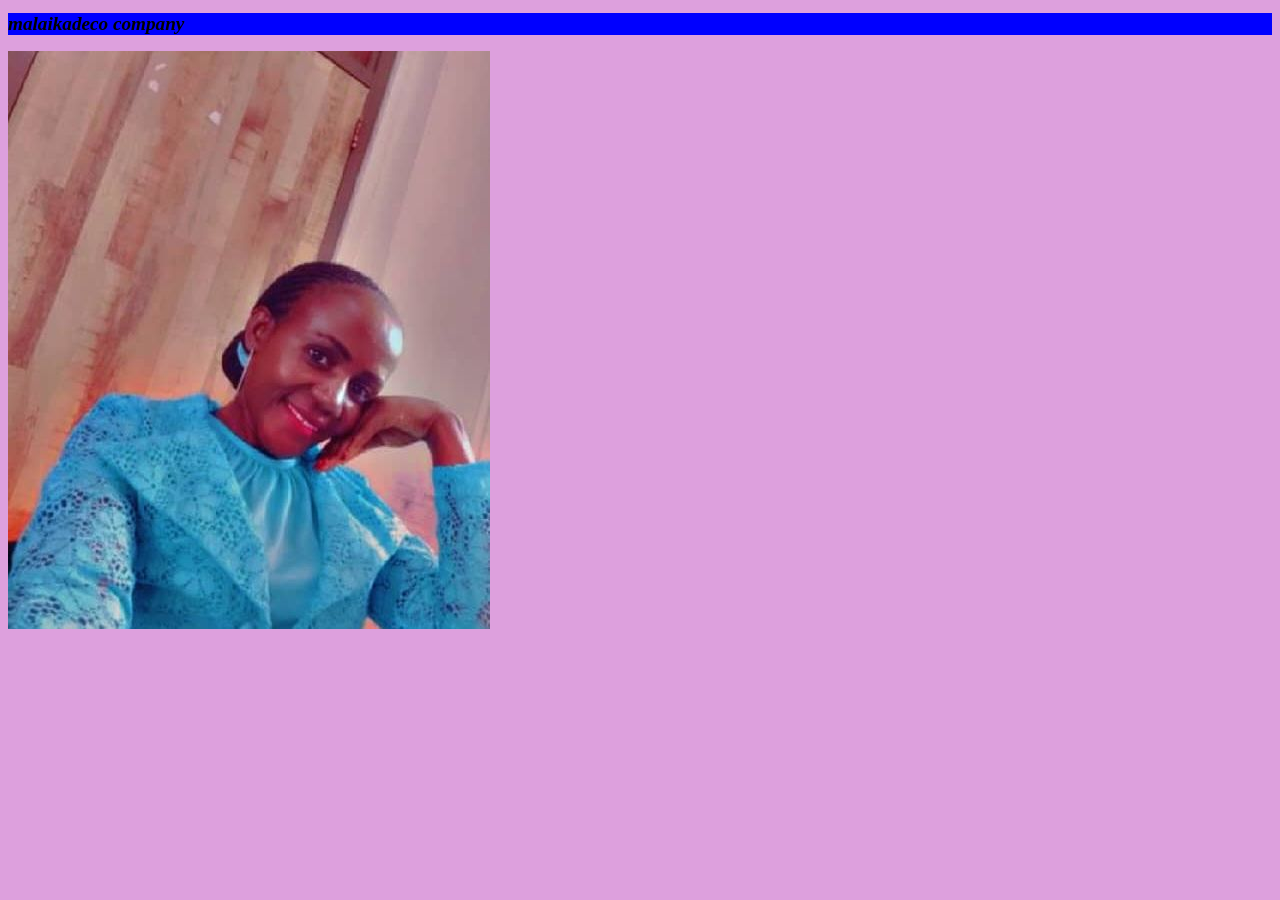
==== index.html @ f4514e21 "Malaika deco" ====
<!DOCTYPE html>
 <html>
    <head>
        <title>malaikadeco</title>
        <link rel="stylesheet" href="Styles.CSS">
    </head>
    <body>
        <h1>malaikadeco company</h1>
        <p>
           <img src="IMG-20251112-WA0012~2.jpg"> 
        </p>
        
        
 </html>
---- Styles.CSS ----
H1{
    background-color: blue;
    font-size: larger;
    font-style: italic;
 }
 body{
    background-color: plum;
    font-style: oblique;
    text-emphasis-color: calc();


 }
 footer{
    color: brown;
    font-size: smaller;
    text-decoration: double;
    
 }
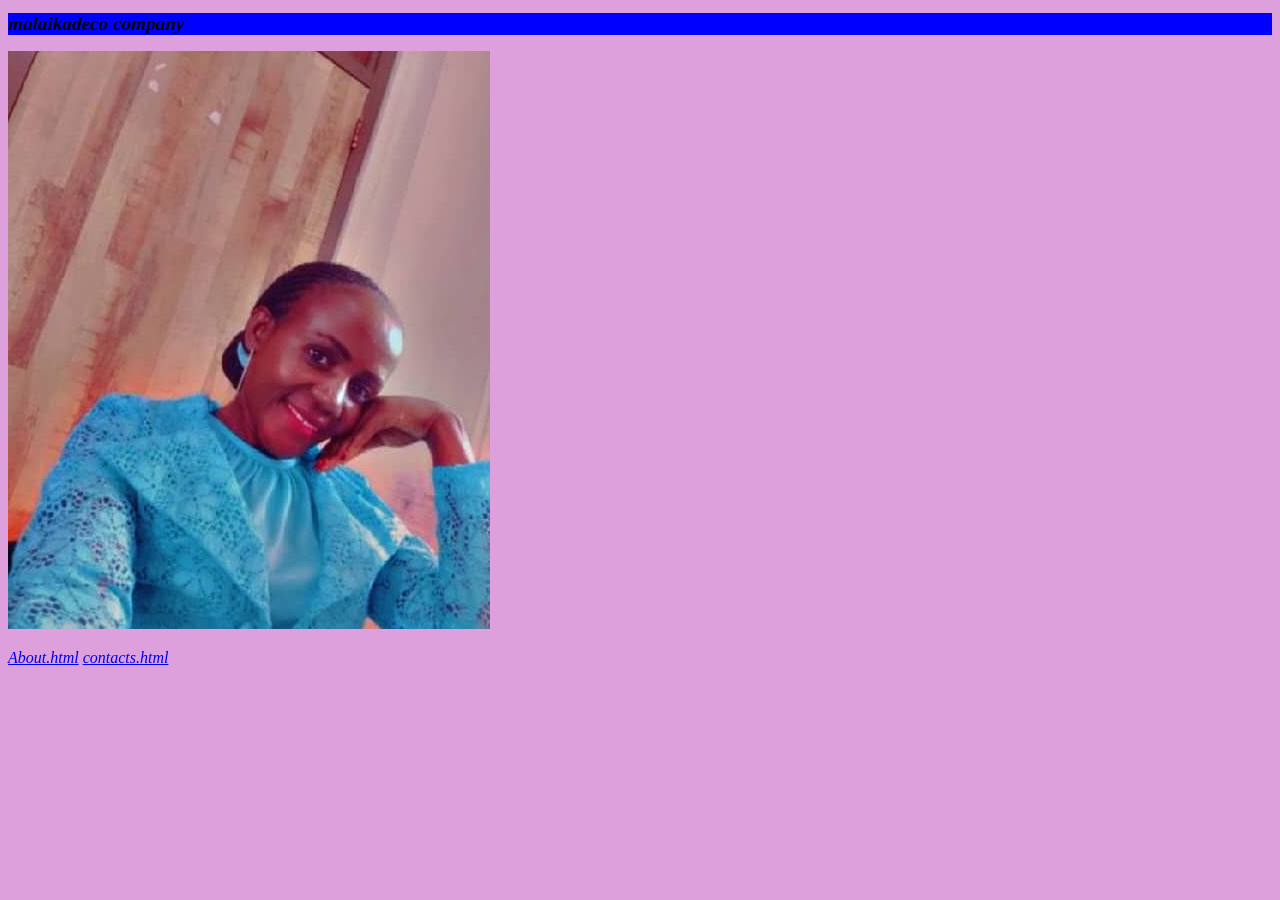
==== commit 3f9842df: "deco" ====
--- a/index.html
+++ b/index.html
@@ -9,6 +9,8 @@
         <p>
            <img src="IMG-20251112-WA0012~2.jpg"> 
         </p>
-        
+        <a href="About.html">About.html</a>
+        <a href="Contacts.html">contacts.html</a>
+    </body>  
         
  </html>
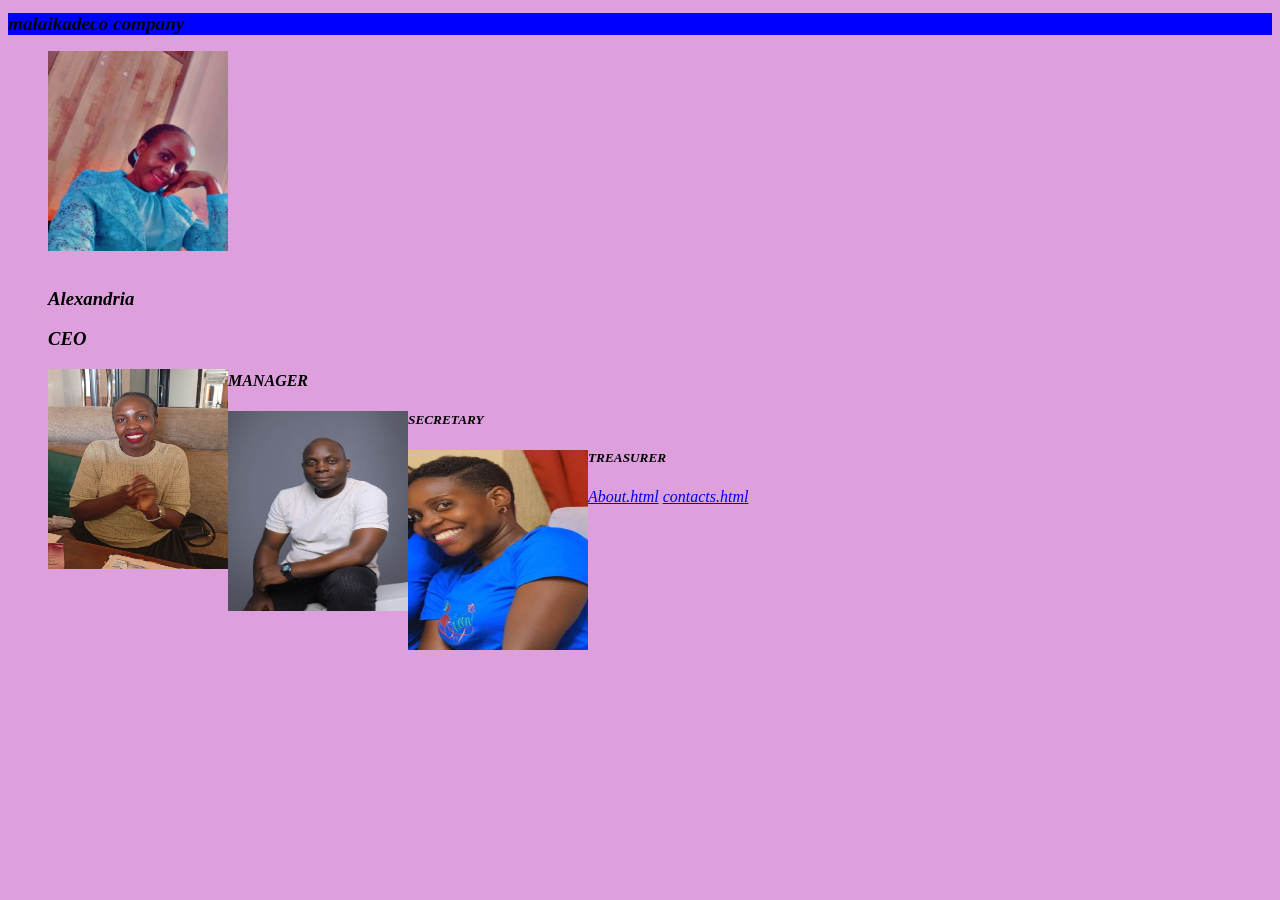
==== commit ee97e116: "added team members" ====
--- a/index.html
+++ b/index.html
@@ -7,7 +7,20 @@
     <body>
         <h1>malaikadeco company</h1>
         <p>
-           <img src="IMG-20251112-WA0012~2.jpg"> 
+    <ul id="lists">
+        
+        
+           <img src="IMG-20251112-WA0012~2.jpg" class="head"> <br>
+           <h3>Alexandria </h3>
+           <h3>CEO</h3>
+           <img src="team 1.jpg"  class="emp"> 
+           <h4>MANAGER</h4>
+           <img src="team 2.jpg"  class="emp"> 
+           <h5>SECRETARY</h5>
+
+           <img src="team 3.jpg" class="emp"> 
+           <h5>TREASURER</h5>
+    </ul>     
         </p>
         <a href="About.html">About.html</a>
         <a href="Contacts.html">contacts.html</a>
--- a/Styles.CSS
+++ b/Styles.CSS
@@ -15,4 +15,16 @@
     font-size: smaller;
     text-decoration: double;
     
- }+ }
+img {
+   height: 200px;
+   width: 180px;
+}
+.emp{
+   float: left;
+
+}
+.head{
+   display: block;
+
+}
